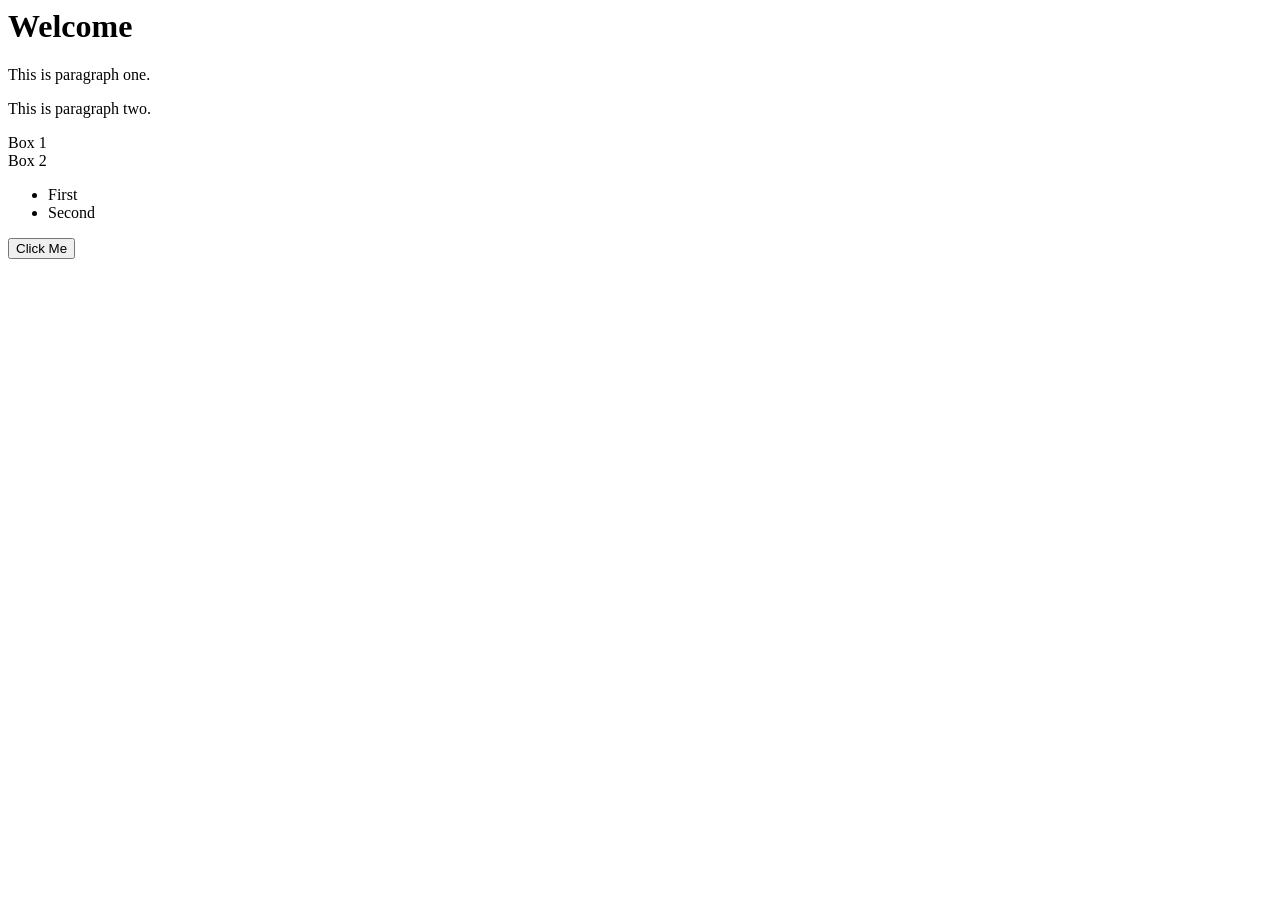
==== index.html @ 84a9ebf3 "first push" ====
<body>

  <h1 id="main-title">Welcome</h1>
<div class="divs">
  <p class="description">This is paragraph one.</p>
  <p class="description">This is paragraph two.</p>
</div>
  <div class="box">Box 1</div>
  <div class="box">Box 2</div>
<ul id="list">
  <li>First</li>
  <li>Second</li>
</ul>
  <button id="btn">Click Me</button>

  <script src="script.js"></script>
</body>
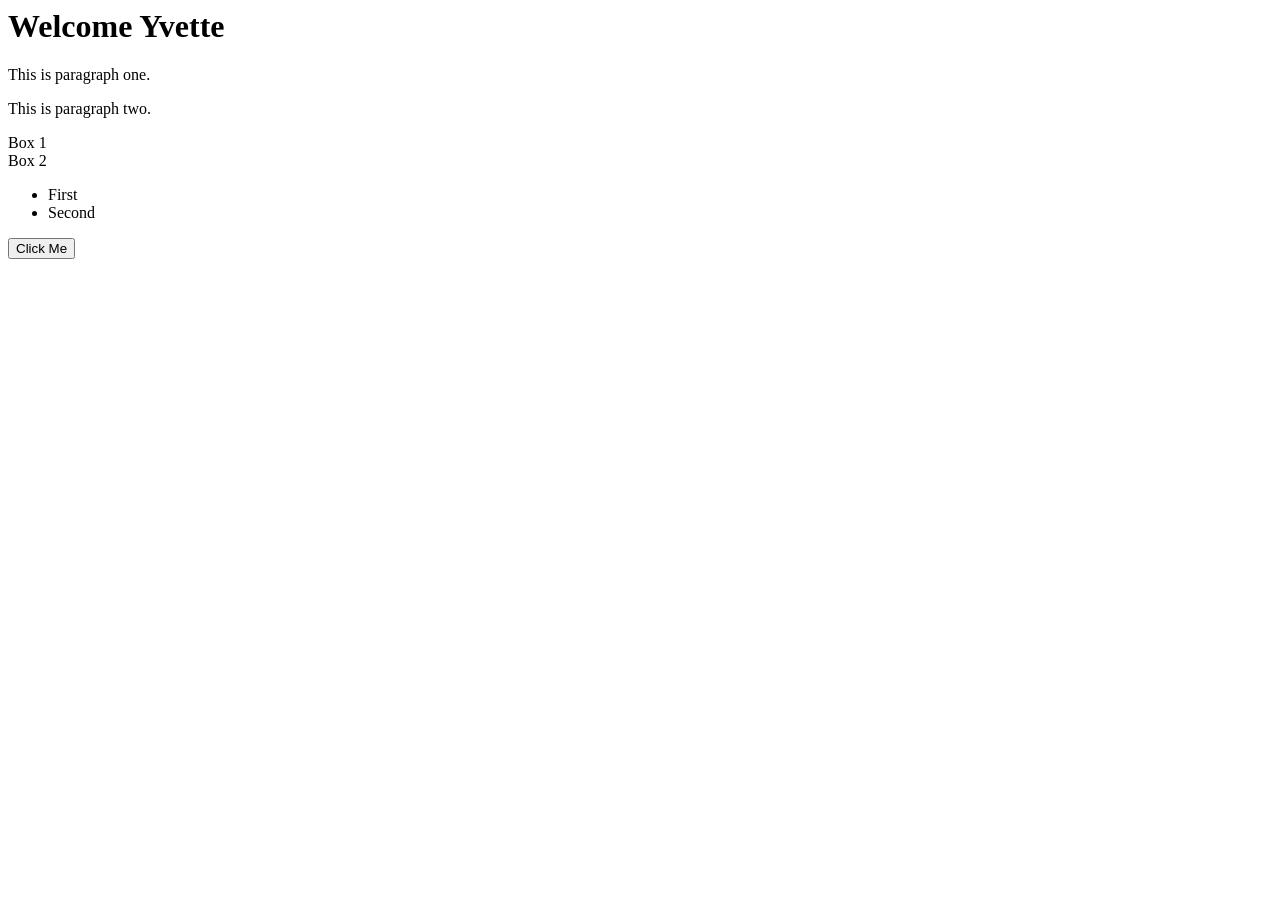
==== commit 34a2655b: "I changed the h1" ====
--- a/index.html
+++ b/index.html
@@ -1,6 +1,6 @@
 <body>
 
-  <h1 id="main-title">Welcome</h1>
+  <h1 id="main-title">Welcome Yvette</h1>
 <div class="divs">
   <p class="description">This is paragraph one.</p>
   <p class="description">This is paragraph two.</p>
